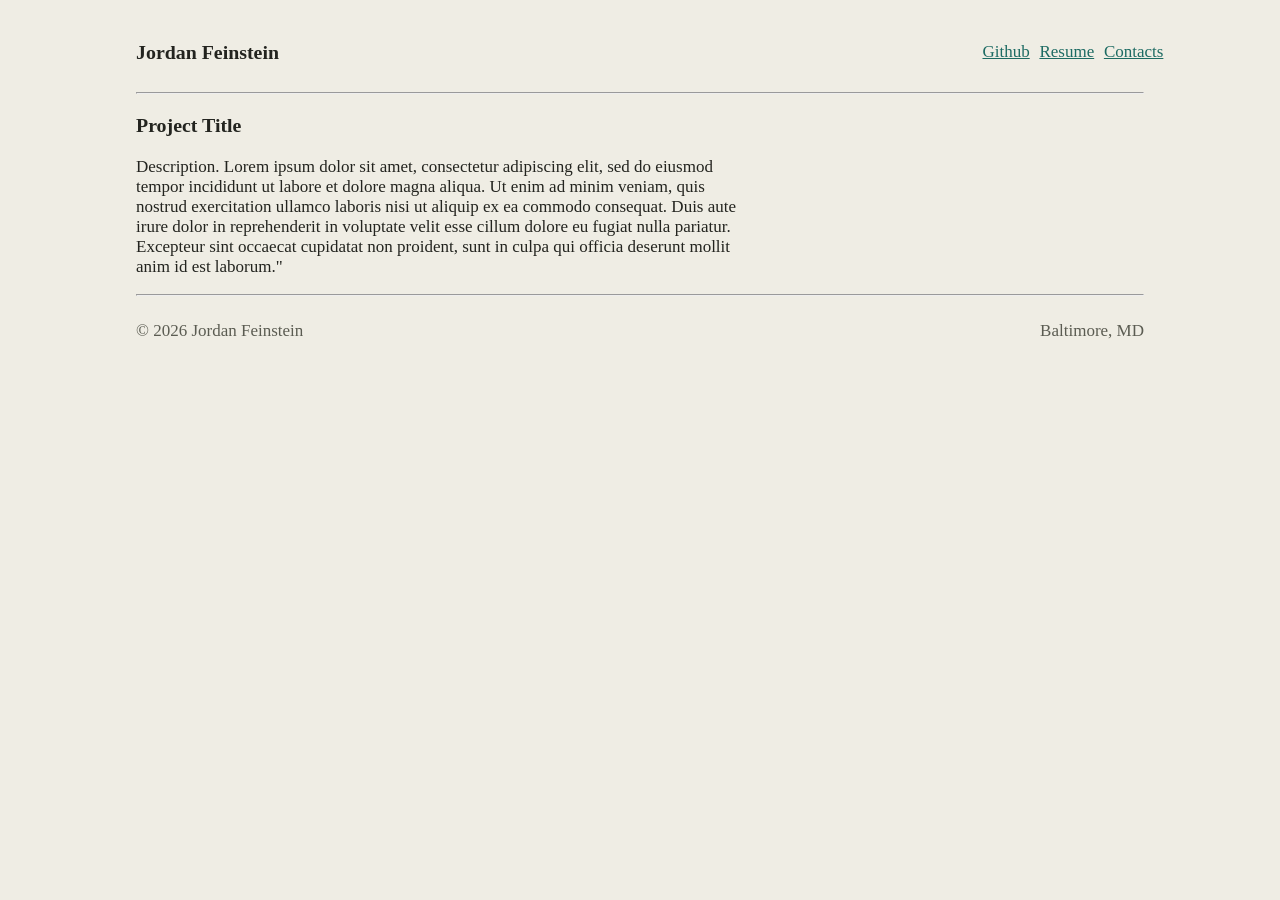
==== projectPage.html @ ba12cd28 "HTML for project page" ====
<!DOCTYPE html>
<html lang="en">
<head>
    <meta charset="UTF-8">
    <meta name="viewport" content="width=device-width, initial-scale=1.0">
    <link rel="stylesheet" href="code/styles/main.css">
    <script src="code/js/components/components.js"></script>
    <title>Jordan's Portfolio Home</title>
    
</head>
<body>
    <!--header-->
    <div id="header"></div>


    <!--desciption page-->
    <section class="description">
        <section class="text-description">
            <h1>Project Title</h1>
            <p>Description. Lorem ipsum dolor sit amet, consectetur adipiscing elit, sed do eiusmod tempor incididunt ut labore et dolore magna aliqua. Ut enim ad minim veniam, quis nostrud exercitation ullamco laboris nisi ut aliquip ex ea commodo consequat. Duis aute irure dolor in reprehenderit in voluptate velit esse cillum dolore eu fugiat nulla pariatur. Excepteur sint occaecat cupidatat non proident, sunt in culpa qui officia deserunt mollit anim id est laborum."</p>


        </section>
        
        <!--Images-->
        <section class="exmple-images">
        </section>
    </section>




    
    <div id="footer"></div>

    
</body>
</html>
---- code/styles/main.css ----
:root {
    --paper: #efede4;   /* page background */
    --card: #f8f6ef;    /* card/surface background */
    --ink: #23241f;     /* primary text */
    --ink-soft: #5b5c52; /* secondary text, labels, nav links */
    --line: #d9d4c4;    /* borders, dividers */

    --teal: #1d6b63;    /* primary accent — the only "interactive" color */
    --rust: #a8471f;    /* category accent 1 */
    --mustard: #a5791a; /* category accent 2 */
}


.header {
    display: flex;
    align-items: center;
    justify-content: space-between;


}
.links {
    color: var(--ink-soft);
    
}
.soft-text {
    color: var(--ink-soft);

}


body {

    font-family: Georgia, 'Times New Roman', Times, serif;
    font-size: 17px;
    padding-inline: 10%;
    padding-top: 1%;
    padding-bottom: 4%;
    background-color:var(--paper);
    color: var(--ink);
    border-color: var(--line);
    



}


.links {
    display:flex;
    flex-direction: row;
    gap: 6%;


}

a { 
    color: var(--teal);
    text-decoration: underline;

}

.text-description {

    width: 60%

}

/*Box list */
.box-list {

    display:flex;
    align-items:left;
    justify-content:flex-start;
    list-style: none;
    padding:1%;
    padding-top: 1px;

}

.box-list li {
    background-color:var(--card);
    margin-right: 1.5%;

    border-radius: 1px;
    border-width: .1vw;
    border-style: solid;
    padding-inline: 15px;
    padding-block: 8px;
    border-color: var(--line);
}


/*Project cards */
.projects{
    display:grid;
    grid-template-columns: repeat(2, 1fr);
    row-gap: 4%;
    justify-content: left;
    align-items: stretch;
    
    padding-top: 2%;
    padding-bottom: 6%;
}

.card-thumbnail {
    filter: saturate(.85) contrast(.88);
    width:100%;
    background-color: var(--card);
    object-fit:contain;
}

.card-thumbnail-wrap {
    padding: 12px;
    padding-bottom:0px;
    background-color: var(--card);

    border-top: 4px solid var(--teal);
    border-bottom: 1px solid var(--line);

}

.card {

    width: 80%;

    display: flex;
    flex-direction:column;

    gap:4%;
    padding:0;

    border-style:solid;
    border-width: .15vw;
    border-radius: 5px;

    background-color: var(--card);
    border-color: var(--line);

    transition: .2s;
    
    
}
.card:hover{

    transform: translateY(-5%);
    box-shadow: 0 4px 10px rgba(0, 0, 0, .2);
    border-width: .25vw



}


.card-description {
    text-align: left;
    padding: 4%;

}

/*footer*/
footer {

    display: flex;
    justify-content: space-between;

}
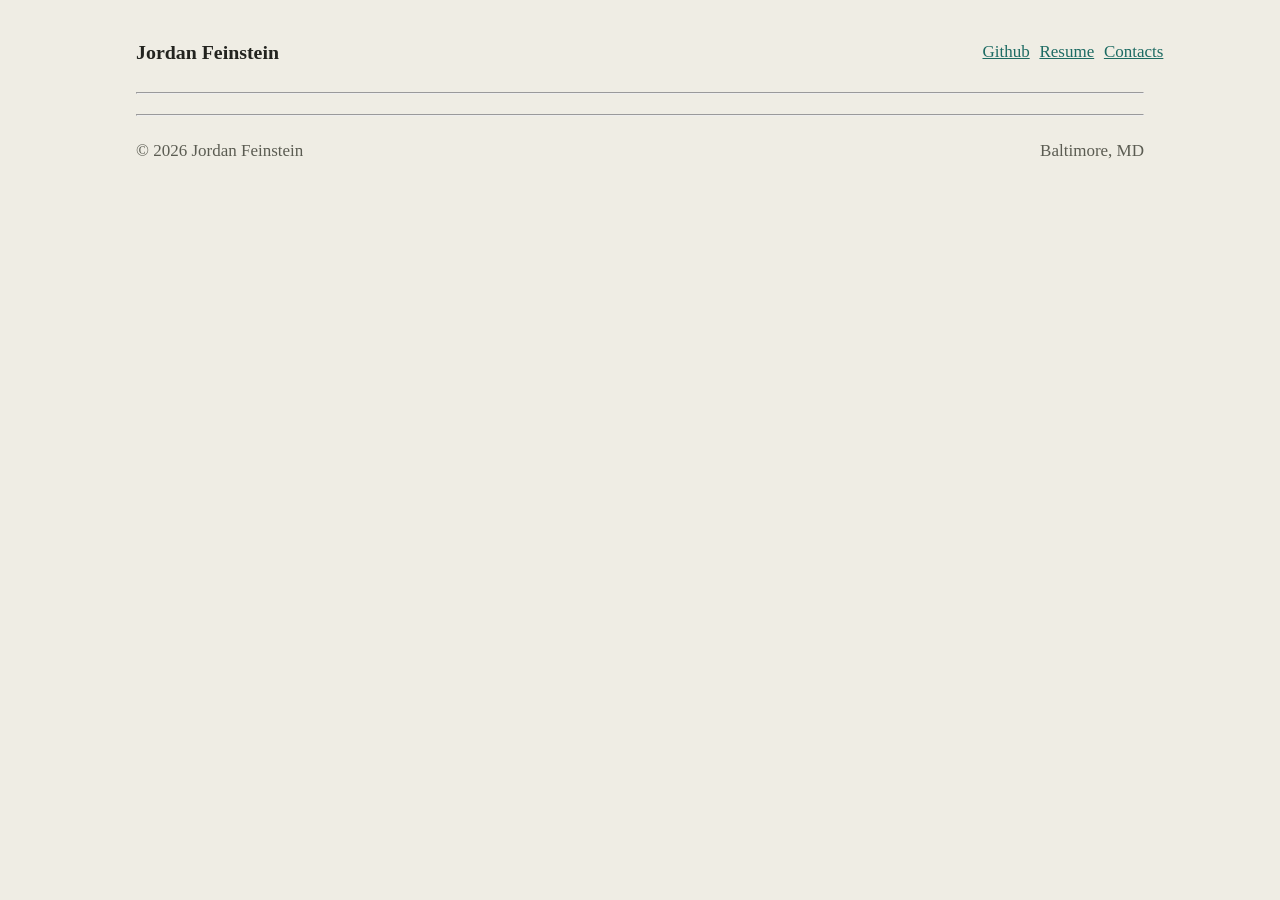
==== commit 295ea148: "Add second webpage with project data format" ====
--- a/projectPage.html
+++ b/projectPage.html
@@ -5,7 +5,8 @@
     <meta name="viewport" content="width=device-width, initial-scale=1.0">
     <link rel="stylesheet" href="code/styles/main.css">
     <script src="code/js/components/components.js"></script>
-    <title>Jordan's Portfolio Home</title>
+    <script src="code/js/projects/project-pages/projectPageLoader.js" type="module"></script>
+    <title>Jordan's Portfolio Project Page</title>
     
 </head>
 <body>
@@ -16,14 +17,13 @@
     <!--desciption page-->
     <section class="description">
         <section class="text-description">
-            <h1>Project Title</h1>
-            <p>Description. Lorem ipsum dolor sit amet, consectetur adipiscing elit, sed do eiusmod tempor incididunt ut labore et dolore magna aliqua. Ut enim ad minim veniam, quis nostrud exercitation ullamco laboris nisi ut aliquip ex ea commodo consequat. Duis aute irure dolor in reprehenderit in voluptate velit esse cillum dolore eu fugiat nulla pariatur. Excepteur sint occaecat cupidatat non proident, sunt in culpa qui officia deserunt mollit anim id est laborum."</p>
+            <h1 id="title"></h1>
+            <p id="description"></p>
 
-
-        </section>
+        </section>  
         
         <!--Images-->
-        <section class="exmple-images">
+        <section id="example-images">
         </section>
     </section>
 
--- a/code/styles/main.css
+++ b/code/styles/main.css
@@ -164,4 +164,16 @@
     display: flex;
     justify-content: space-between;
 
+}
+.exaple-images 
+{
+    display: flex;
+
+}
+.example-image {
+
+    width: 30%;
+    margin-right: 10%;
+    margin-bottom: 2%;
+
 }
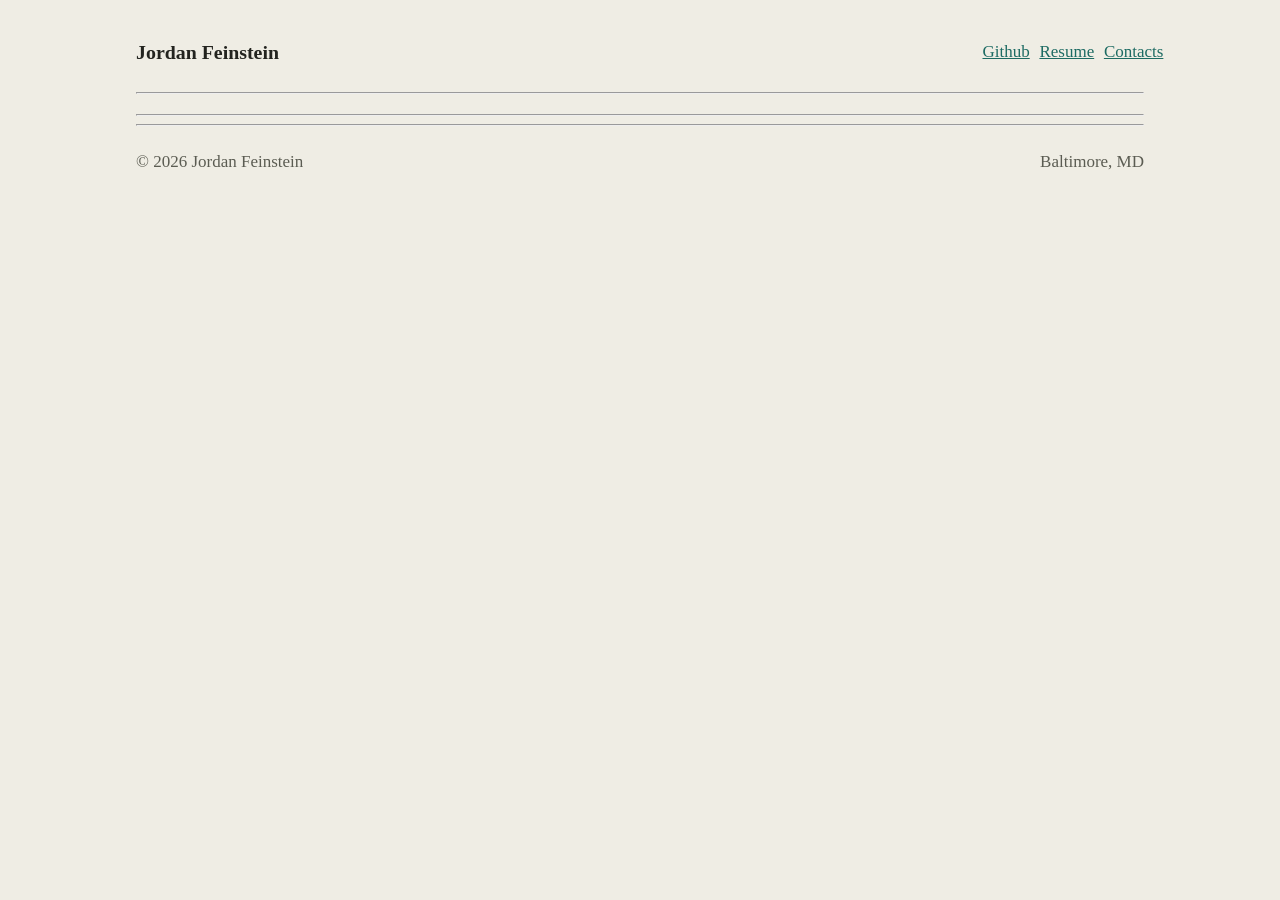
==== commit cb3abf2d: "Add description for Balloon-Scape and place holder image" ====
--- a/projectPage.html
+++ b/projectPage.html
@@ -18,10 +18,10 @@
     <section class="description">
         <section class="text-description">
             <h1 id="title"></h1>
-            <p id="description"></p>
+            <section id="description"></section>
 
         </section>  
-        
+        <hr>
         <!--Images-->
         <section id="example-images">
         </section>
--- a/code/styles/main.css
+++ b/code/styles/main.css
@@ -45,6 +45,11 @@
 
 }
 
+a { 
+    color: var(--teal);
+    text-decoration: underline;
+
+}
 
 .links {
     display:flex;
@@ -54,11 +59,7 @@
 
 }
 
-a { 
-    color: var(--teal);
-    text-decoration: underline;
 
-}
 
 .text-description {
 
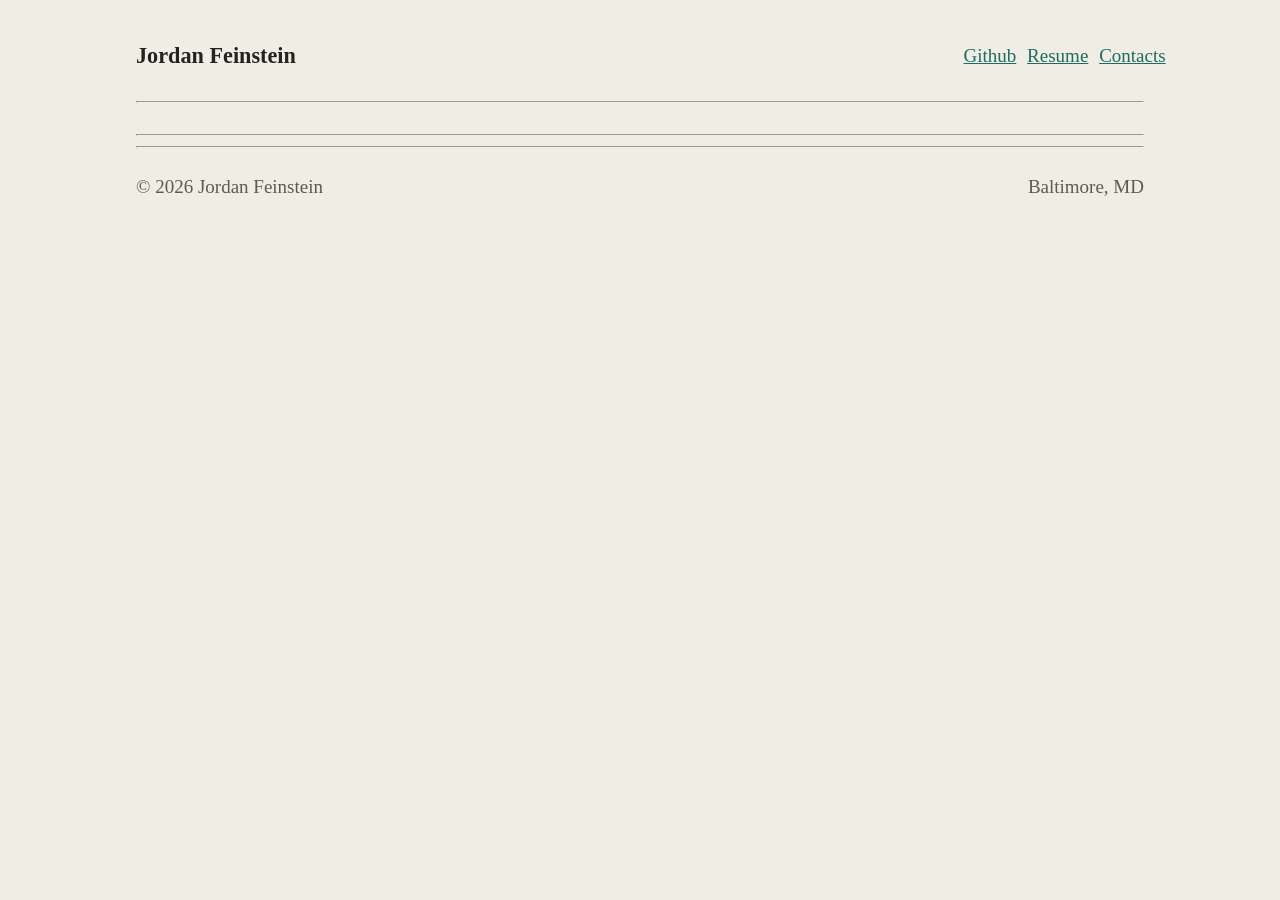
==== commit 3af2ee68: "Add Balloon-Scape images, and access links" ====
--- a/projectPage.html
+++ b/projectPage.html
@@ -20,6 +20,8 @@
             <h1 id="title"></h1>
             <section id="description"></section>
 
+            <section id="access-links-header"></section>
+            <section id="access-links-container" class="links"></section>
         </section>  
         <hr>
         <!--Images-->
--- a/code/styles/main.css
+++ b/code/styles/main.css
@@ -1,4 +1,4 @@
-
+/*General assignments*/
 :root {
     --paper: #efede4;   /* page background */
     --card: #f8f6ef;    /* card/surface background */
@@ -12,6 +12,30 @@
 }
 
 
+body {
+
+    font-family: Georgia, 'Times New Roman', Times, serif;
+    font-size: 19px;
+    padding-inline: 10%;
+    padding-top: 1%;
+    padding-bottom: 4%;
+    background-color:var(--paper);
+    color: var(--ink);
+    border-color: var(--line);
+}
+a { 
+    color: var(--teal);
+    text-decoration: underline;
+}
+table {
+    border-collapse: collapse;
+}
+th, td {
+    border: 1px solid var(--ink-soft)
+}
+
+
+/*headers*/
 .header {
     display: flex;
     align-items: center;
@@ -28,29 +52,6 @@
 
 }
 
-
-body {
-
-    font-family: Georgia, 'Times New Roman', Times, serif;
-    font-size: 17px;
-    padding-inline: 10%;
-    padding-top: 1%;
-    padding-bottom: 4%;
-    background-color:var(--paper);
-    color: var(--ink);
-    border-color: var(--line);
-    
-
-
-
-}
-
-a { 
-    color: var(--teal);
-    text-decoration: underline;
-
-}
-
 .links {
     display:flex;
     flex-direction: row;
@@ -58,9 +59,6 @@
 
 
 }
-
-
-
 .text-description {
 
     width: 60%
@@ -147,24 +145,18 @@
     transform: translateY(-5%);
     box-shadow: 0 4px 10px rgba(0, 0, 0, .2);
     border-width: .25vw
-
-
-
 }
 
 
 .card-description {
     text-align: left;
     padding: 4%;
-
 }
 
 /*footer*/
 footer {
-
     display: flex;
     justify-content: space-between;
-
 }
 .exaple-images 
 {
@@ -172,7 +164,6 @@
 
 }
 .example-image {
-
     width: 30%;
     margin-right: 10%;
     margin-bottom: 2%;
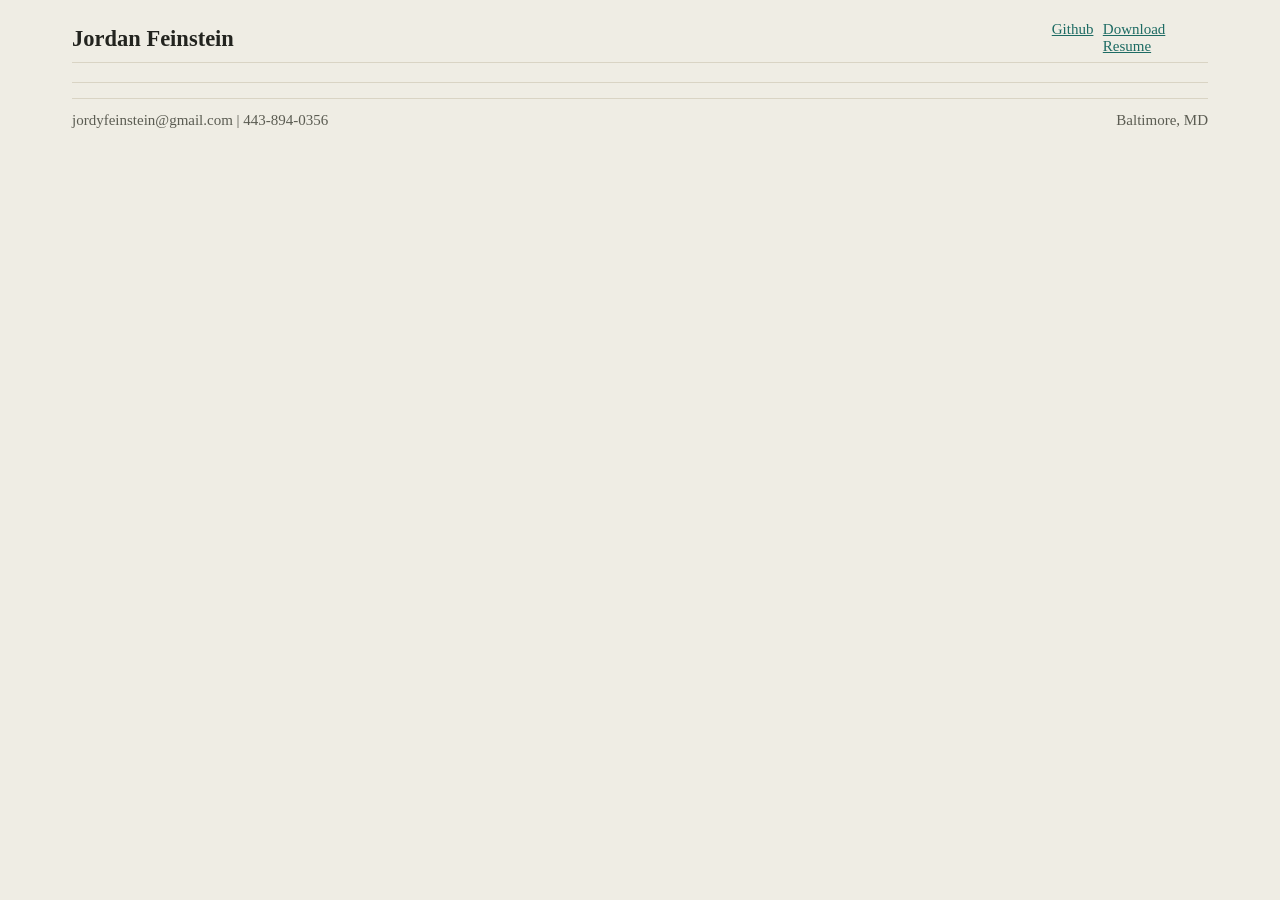
==== commit 6d243505: "Fix Sizing Error. Make Hovered Cards Float Less High." ====
--- a/projectPage.html
+++ b/projectPage.html
@@ -4,8 +4,8 @@
     <meta charset="UTF-8">
     <meta name="viewport" content="width=device-width, initial-scale=1.0">
     <link rel="stylesheet" href="code/styles/main.css">
-    <script src="code/js/components/components.js"></script>
-    <script src="code/js/projects/project-pages/projectPageLoader.js" type="module"></script>
+    <script src="./code/js/components/components.js"></script>
+    <script src="./code/js/projects/project-pages/projectPageLoader.js" type="module"></script>
     <title>Jordan's Portfolio Project Page</title>
     
 </head>
--- a/code/styles/main.css
+++ b/code/styles/main.css
@@ -15,10 +15,10 @@
 body {
 
     font-family: Georgia, 'Times New Roman', Times, serif;
-    font-size: 19px;
-    padding-inline: 10%;
+    font-size: 15px;
+    padding-inline: 5%;
     padding-top: 1%;
-    padding-bottom: 4%;
+    padding-bottom: 1%;
     background-color:var(--paper);
     color: var(--ink);
     border-color: var(--line);
@@ -29,9 +29,23 @@
 }
 table {
     border-collapse: collapse;
+    background-color:var(--card)
 }
 th, td {
-    border: 1px solid var(--ink-soft)
+    border: 1px solid var(--ink-soft);
+    
+}
+p {
+    font-weight: 300;
+    margin-top: .5%;
+}
+h1, h2, h3, h4, h5, h6 {
+    margin-bottom: .6%;
+    margin-top: 1.5%;
+}
+button {
+  font-family: inherit;
+  font-size: inherit;
 }
 
 
@@ -41,35 +55,34 @@
     align-items: center;
     justify-content: space-between;
 
-
-}
-.links {
-    color: var(--ink-soft);
-    
-}
+}
+#home-button {
+    color: (var(--ink));
+    text-decoration: None;
+
+}
+
 .soft-text {
     color: var(--ink-soft);
 
 }
-
 .links {
     display:flex;
     flex-direction: row;
     gap: 6%;
-
-
+    font-family: inherit;
 }
 .text-description {
-
-    width: 60%
-
+    width: 65%;
+}
+hr {
+    border: none;
+    border-top: 1px solid var(--line);
 }
 
 /*Box list */
 .box-list {
-
     display:flex;
-    align-items:left;
     justify-content:flex-start;
     list-style: none;
     padding:1%;
@@ -126,7 +139,6 @@
     display: flex;
     flex-direction:column;
 
-    gap:4%;
     padding:0;
 
     border-style:solid;
@@ -142,15 +154,16 @@
 }
 .card:hover{
 
-    transform: translateY(-5%);
+    transform: translateY(-3%);
     box-shadow: 0 4px 10px rgba(0, 0, 0, .2);
-    border-width: .25vw
+
 }
 
 
 .card-description {
     text-align: left;
-    padding: 4%;
+    padding: 3%;
+    padding-top: 0%;
 }
 
 /*footer*/
@@ -158,14 +171,54 @@
     display: flex;
     justify-content: space-between;
 }
-.exaple-images 
+
+/*images*/
+#example-images 
 {
     display: flex;
+    flex-wrap: wrap;
 
 }
 .example-image {
-    width: 30%;
-    margin-right: 10%;
-    margin-bottom: 2%;
-
-}+    width: 100%;
+    height: 100%;
+    object-fit:contain;
+    background-color: var(--line);
+
+    border-style: solid;
+    border-width: 2px;
+    border-color: var(--ink-soft);
+    margin: 3px;
+
+
+}
+.image-wrap {
+    color:var(var(--card));
+    padding: 1%;
+    margin: 2%;
+    margin-bottom:2%;
+    background-color: var(--card);
+    max-width: 40%;
+    max-height: 500px;
+    border-top: 4px solid var(--teal);
+    border-bottom: 1px solid var(--line);
+
+    
+  
+}
+
+
+/*tables*/
+.table-container {
+    max-width: 100%;
+    max-height: 300px;
+    overflow: auto;
+    border-style: solid;
+    border-width:5px;
+    border-color:var(--line);
+    border-radius: 3px;
+    scrollbar-width: thin;
+    scrollbar-color: var(--paper);
+}
+
+
